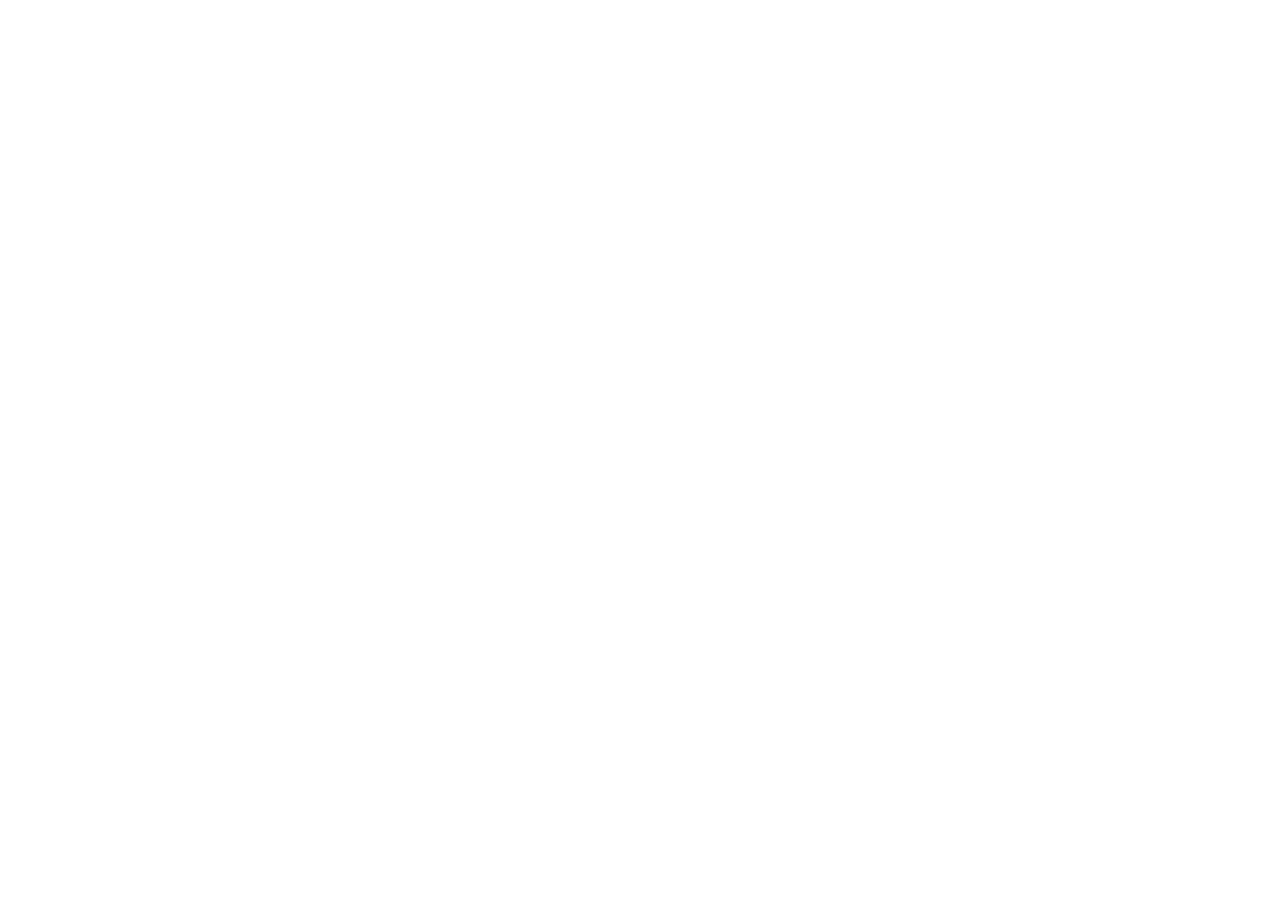
==== home/landing.html @ c5894bf8 "initial commit" ====
<!DOCTYPE html>
<html lang="en">
<head>
    <meta charset="UTF-8">
    <meta name="viewport" content="width=device-width, initial-scale=1.0">
    <title>Document</title>
</head>
<body>
    
</body>
</html>
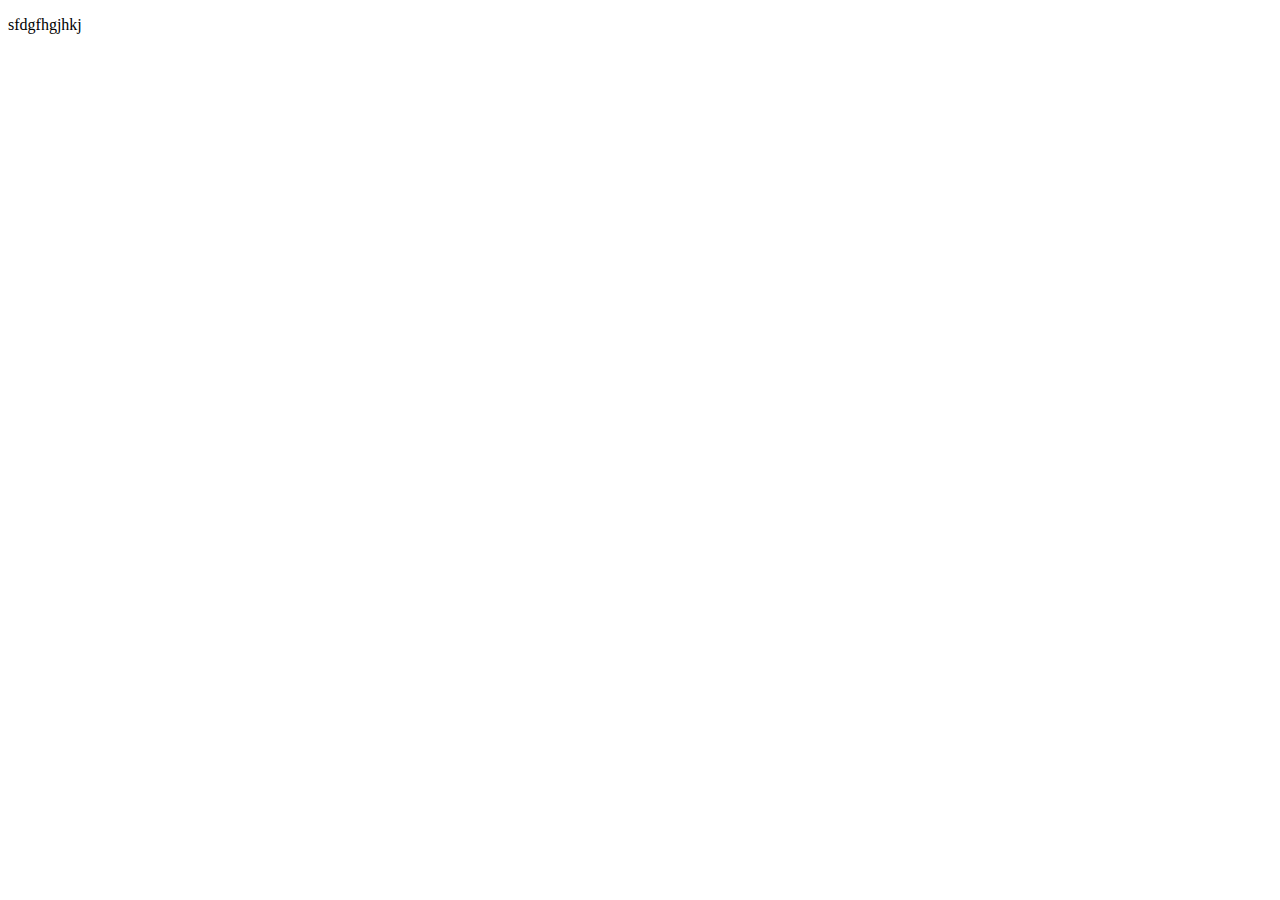
==== commit 5b90dab0: "dfgfggh" ====
--- a/home/landing.html
+++ b/home/landing.html
@@ -6,6 +6,6 @@
     <title>Document</title>
 </head>
 <body>
-    
+   <p>sfdgfhgjhkj</p> 
 </body>
 </html>